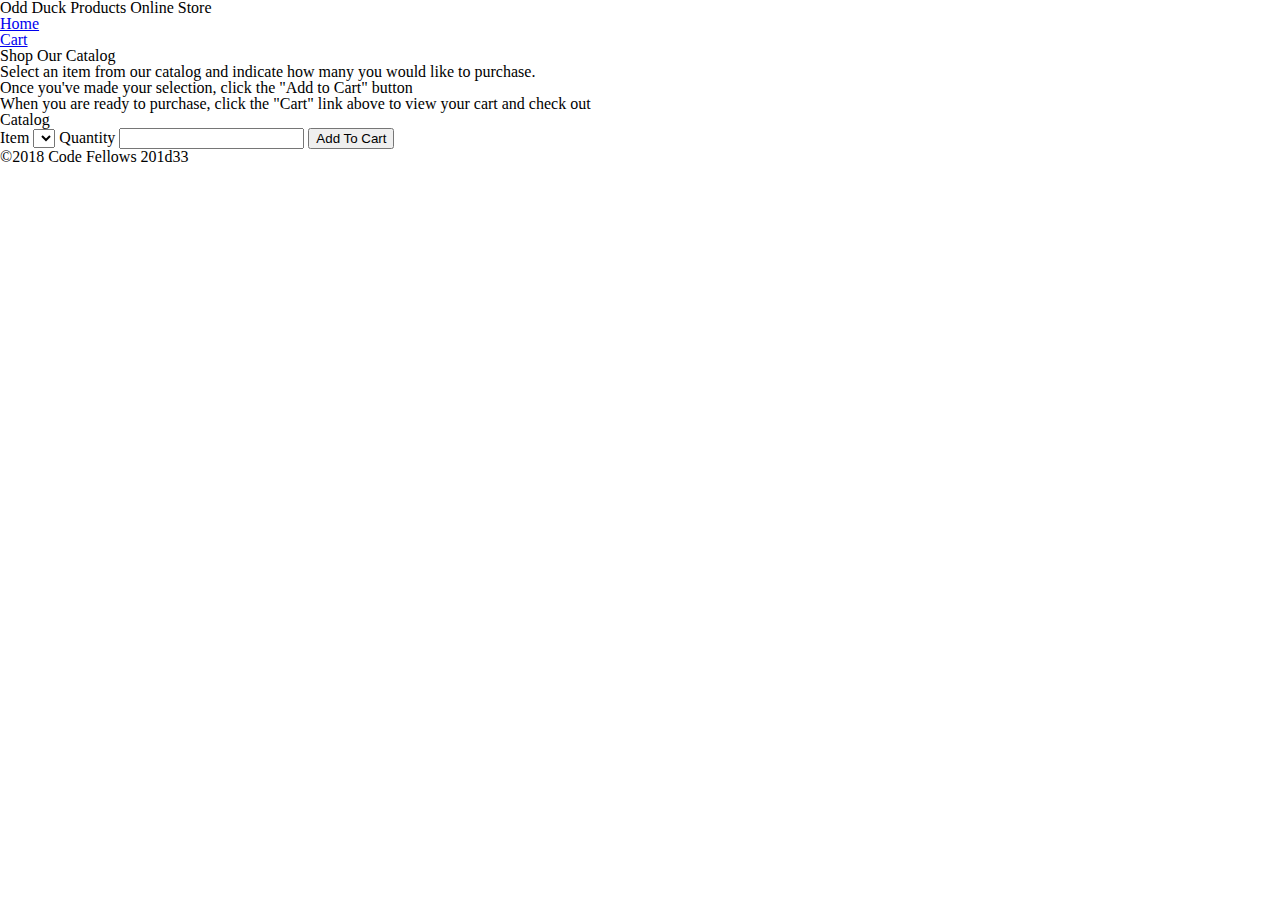
==== index.html @ 2aa5998c "Initial commit" ====
<!DOCTYPE html>
<html>

<head>
  <title>Odd Duck Products Online Store</title>
  <link rel="stylesheet" href="css/reset.css" />
  <link rel="stylesheet" href="css/style.css" />
</head>

<body>

  <header>
    <h1>Odd Duck Products Online Store</h1>
    <nav>
      <ul>
        <li><a href="index.html">Home</a></li>
        <li><a href="cart.html">Cart</a><span id="itemCount"></span></li>
      </ul>
    </nav>
  </header>

  <main>

    <section class="deck col-1">
      <div class="card">
        <header>
          <h1>Shop Our Catalog</h1>
        </header>
        <div class="copy">
          <ol>
            <li>Select an item from our catalog and indicate how many you would like to purchase.</li>
            <li>Once you've made your selection, click the "Add to Cart" button</li>
            <li>When you are ready to purchase, click the "Cart" link above to view your cart and check out</li>
          </ol>
        </div>
      </div>
    </section>

    <section class="deck col-2">
      <div class="card">
        <div class="copy">
          <form id="catalog">
            <fieldset>
              <legend>Catalog</legend>
              <label>
                <span>Item</span>
                <select id="items"></select>
              </label>
              <label>
                <span>Quantity</span>
                <input id="quantity" type="number" />
              </label>
              <input type="submit" value="Add To Cart" />
            </fieldset>
          </form>
        </div>
      </div>
      <div class="card" id="cartContents"></div>
    </section>

  </main>

  <footer>
    <p>&copy;2018 Code Fellows 201d33</p>
  </footer>

  <script src='js/app.js'></script>
  <script src='js/catalog.js'></script>
</body>

</html>
---- css/style.css ----
/* TODO: Make it awesome */
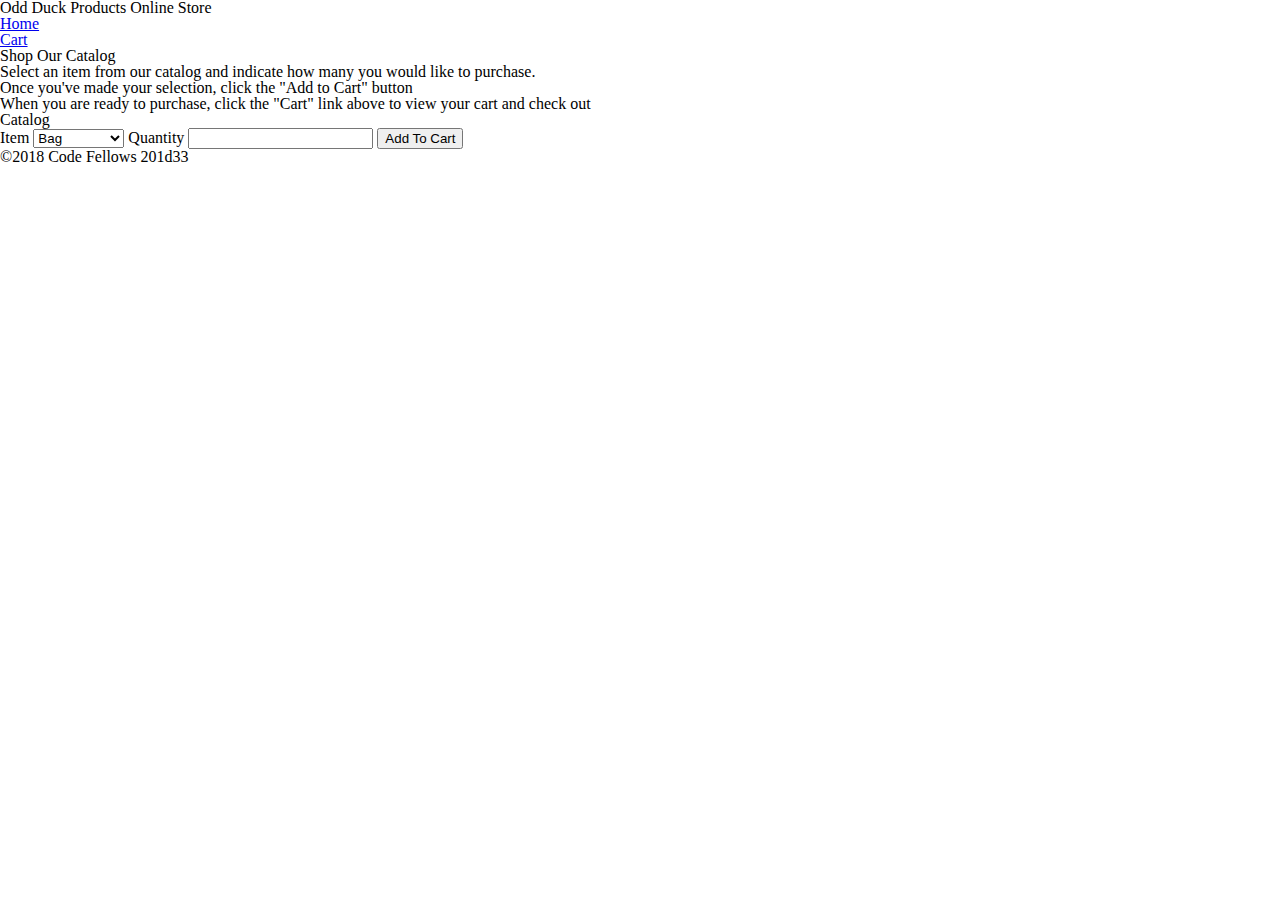
==== commit 94f6ee1d: "initial commit" ====
--- a/index.html
+++ b/index.html
@@ -1,71 +1,75 @@
 <!DOCTYPE html>
 <html>
+	<head>
+		<meta http-equiv="Content-Type" content="text/html;charset=UTF-8" />
+		<title>Odd Duck Products Online Store</title>
+		<link rel="stylesheet" href="css/reset.css" />
+		<link rel="stylesheet" href="css/style.css" />
+	</head>
 
-<head>
-  <title>Odd Duck Products Online Store</title>
-  <link rel="stylesheet" href="css/reset.css" />
-  <link rel="stylesheet" href="css/style.css" />
-</head>
+	<body>
+		<header>
+			<h1>Odd Duck Products Online Store</h1>
+			<nav>
+				<ul>
+					<li><a href="index.html">Home</a></li>
+					<li><a href="cart.html">Cart</a><span id="itemCount"></span></li>
+				</ul>
+			</nav>
+		</header>
 
-<body>
+		<main>
+			<section class="deck col-1">
+				<div class="card">
+					<header>
+						<h1>Shop Our Catalog</h1>
+					</header>
+					<div class="copy">
+						<ol>
+							<li>
+								Select an item from our catalog and indicate how many you would
+								like to purchase.
+							</li>
+							<li>
+								Once you've made your selection, click the "Add to Cart" button
+							</li>
+							<li>
+								When you are ready to purchase, click the "Cart" link above to
+								view your cart and check out
+							</li>
+						</ol>
+					</div>
+				</div>
+			</section>
 
-  <header>
-    <h1>Odd Duck Products Online Store</h1>
-    <nav>
-      <ul>
-        <li><a href="index.html">Home</a></li>
-        <li><a href="cart.html">Cart</a><span id="itemCount"></span></li>
-      </ul>
-    </nav>
-  </header>
+			<section class="deck col-2">
+				<div class="card">
+					<div class="copy">
+						<form id="catalog">
+							<fieldset>
+								<legend>Catalog</legend>
+								<label>
+									<span>Item</span>
+									<select id="items"></select>
+								</label>
+								<label>
+									<span>Quantity</span>
+									<input id="quantity" type="number" />
+								</label>
+								<input type="submit" value="Add To Cart" />
+							</fieldset>
+						</form>
+					</div>
+				</div>
+				<div class="card" id="cartContents"></div>
+			</section>
+		</main>
 
-  <main>
+		<footer>
+			<p>&copy;2018 Code Fellows 201d33</p>
+		</footer>
 
-    <section class="deck col-1">
-      <div class="card">
-        <header>
-          <h1>Shop Our Catalog</h1>
-        </header>
-        <div class="copy">
-          <ol>
-            <li>Select an item from our catalog and indicate how many you would like to purchase.</li>
-            <li>Once you've made your selection, click the "Add to Cart" button</li>
-            <li>When you are ready to purchase, click the "Cart" link above to view your cart and check out</li>
-          </ol>
-        </div>
-      </div>
-    </section>
-
-    <section class="deck col-2">
-      <div class="card">
-        <div class="copy">
-          <form id="catalog">
-            <fieldset>
-              <legend>Catalog</legend>
-              <label>
-                <span>Item</span>
-                <select id="items"></select>
-              </label>
-              <label>
-                <span>Quantity</span>
-                <input id="quantity" type="number" />
-              </label>
-              <input type="submit" value="Add To Cart" />
-            </fieldset>
-          </form>
-        </div>
-      </div>
-      <div class="card" id="cartContents"></div>
-    </section>
-
-  </main>
-
-  <footer>
-    <p>&copy;2018 Code Fellows 201d33</p>
-  </footer>
-
-  <script src='js/app.js'></script>
-  <script src='js/catalog.js'></script>
-</body>
-
-</html>+		<script src="js/app.js"></script>
+		<script src="js/catalog.js"></script>
+	</body>
+</html>
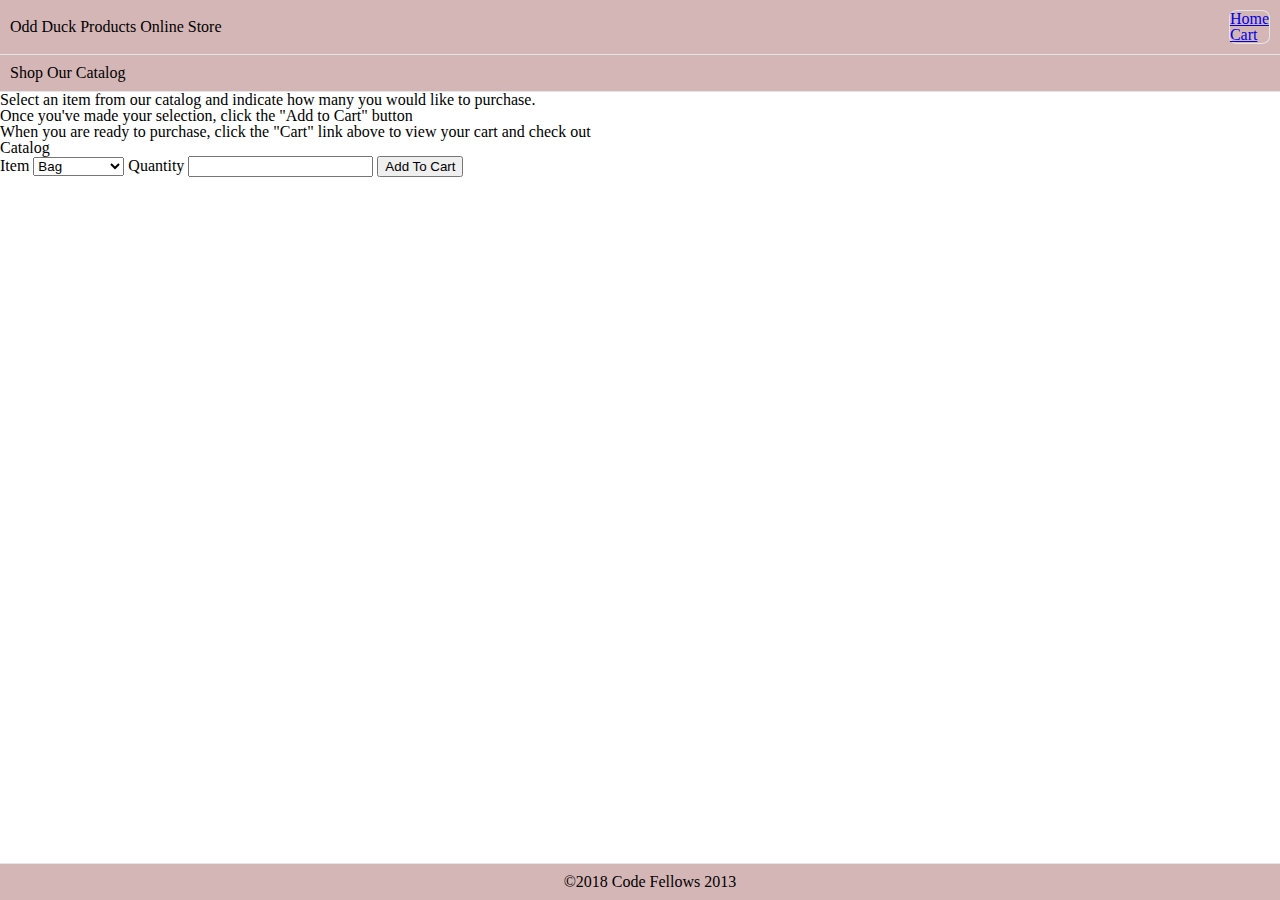
==== commit db41e681: "Added the nav and footer css" ====
--- a/index.html
+++ b/index.html
@@ -1,7 +1,8 @@
 <!DOCTYPE html>
-<html>
+<html lang="en">
 	<head>
-		<meta http-equiv="Content-Type" content="text/html;charset=UTF-8" />
+		<meta charset="utf-8" />
+		<meta name="viewport" content="width=device-width, initial-scale=1.0">
 		<title>Odd Duck Products Online Store</title>
 		<link rel="stylesheet" href="css/reset.css" />
 		<link rel="stylesheet" href="css/style.css" />
@@ -66,7 +67,7 @@
 		</main>
 
 		<footer>
-			<p>&copy;2018 Code Fellows 201d33</p>
+			<p>&copy;2018 Code Fellows 2013</p>
 		</footer>
 
 		<script src="js/app.js"></script>
--- a/css/style.css
+++ b/css/style.css
@@ -1 +1,30 @@
-/* TODO: Make it awesome */+/* TODO: Make it awesome */
+
+header {
+  display: flex;
+  flex-direction: row;
+  justify-content: space-between;
+  align-items: center;
+  background-color: #d5b6b6;
+  padding: 10px;
+  border-bottom: 1px solid #e5e5e5;
+}
+
+nav {
+  display: flex;
+  justify-content: space-between;
+  align-items: center;
+  border-radius: 20%;
+  border: 1px solid #e5e5e5;
+
+}
+
+footer {
+  position: fixed;
+  bottom: 0;
+  text-align: center;
+  width: 100%;
+  background-color: #d5b6b6;
+  padding: 10px;
+  border-top: 1px solid #e5e5e5;
+}